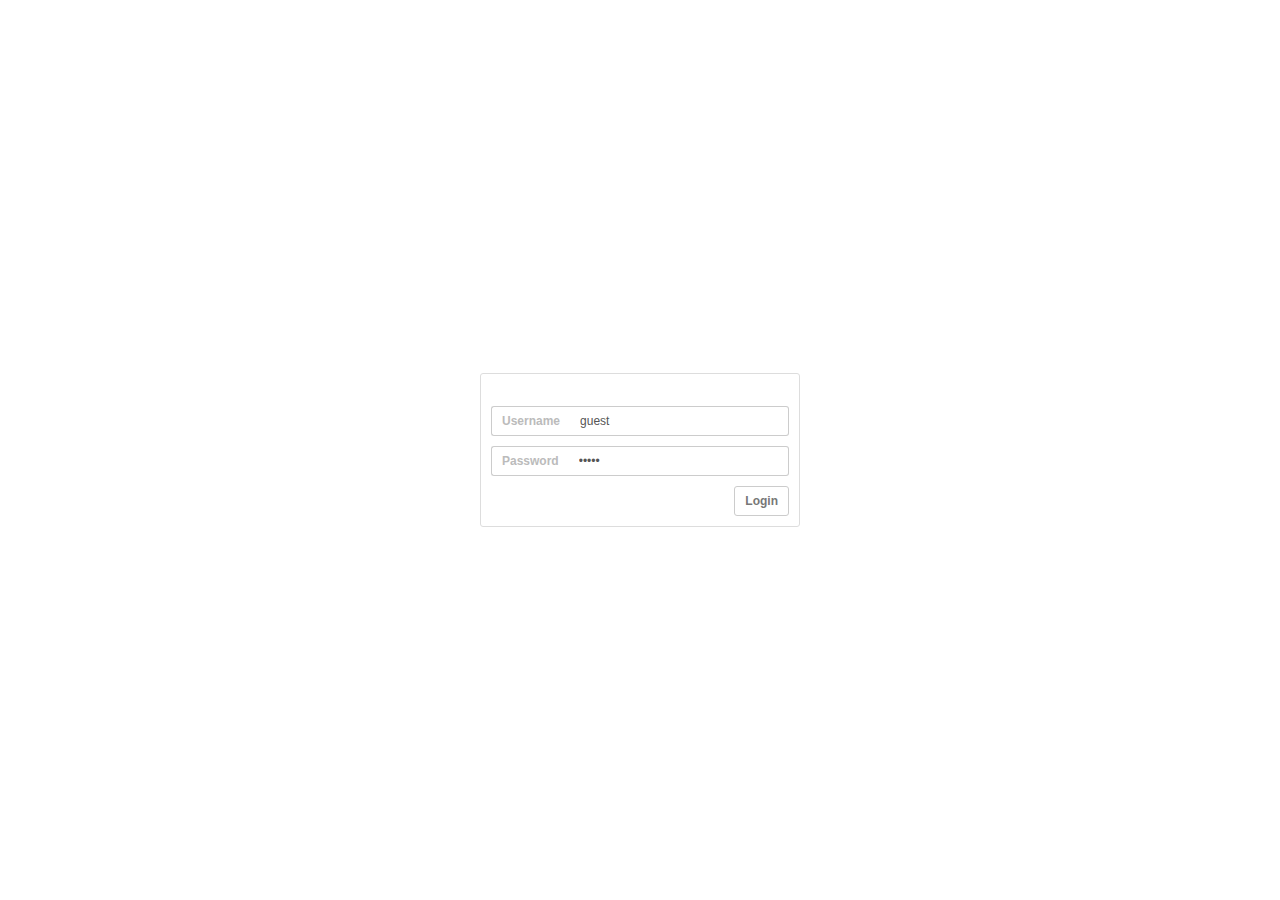
==== webroot/index.html @ 04de3b09 "Initial commit" ====
<html lang="en">
	<head>
		<meta name="viewport" content="width=device-width, initial-scale=1">

		<link rel="stylesheet" type="text/css" href="css/style.css">
		<link rel="stylesheet" type="text/css" href="libs/bootstrap/css/bootstrap.min.css">
		<link rel="stylesheet" type="text/css" href="libs/datetimepicker/css/datetimepicker.css">

		<script type="text/javascript" src="libs/jquery/jquery-2.1.1.min.js"></script>
		<script type="text/javascript" src="libs/bootstrap/js/bootstrap.min.js"></script>
		<script type="text/javascript" src="libs/angularjs/angular.min.js"></script>
		<script type="text/javascript" src="libs/angularjs/angular-route.min.js"></script>
		<script type="text/javascript" src="libs/angularjs/angular-resource.min.js"></script>

		<script type="text/javascript" src="libs/datetimepicker/js/moment.min.js"></script>
		<script type="text/javascript" src="libs/datetimepicker/js/datetimepicker.js"></script>

		<script type="text/javascript" src="app.js"></script>
		<script type="text/javascript" src="directives.js"></script>
		<script type="text/javascript" src="factories.js"></script>
		<script type="text/javascript" src="controllers.js"></script>
		<script type="text/javascript" src="services.js"></script>

	</head>
	<body>
		<div id="stage" ng-app="app" ng-controller="defaultController">
			<div style="overflow-y:scroll" ng-view></div>
		</div>
	</body>
</html>
---- webroot/css/style.css ----
ul {
    list-style-type: none;
    margin: 0px;
    padding: 0px;
    padding-left: 10px;
}
#stage {
	overflow-y:scroll;
	transition: all 0.35s ease;
}
#stage,
#stage .table {
	color: #888;
	font-size: 14px;
}
#stage a {
	text-decoration: none;
}
.input-group>.input-group-addon,
.btn.btn-default {
	color: #777;
}
#login-window-container {
	width: 100%;
	height: 100%;
}
#login-window {
	padding: 10px;
	width: 320px;
	border: 1px solid #ddd;
	border-radius: 3px;
}
#login-window-header {
	height: 22px;
}
#login-window-body>.input-group>.input-group-addon {
	background: none;
	color: #bbb;
}
#login-window-body>.input-group>.form-control {
	border-left: none;
	box-shadow: none;
}
#login-window-body>.input-group>.form-control:focus {
	border-color: #ccc;
}
#login-window-footer {
	text-align: right;
	padding-top: 10px;
}
#logout-btn {
	color: #888;
}
#logout-btn:hover {
	color: #428bca
}
.view-defaults {
	width: 94%;
	margin-left: auto;
	margin-right: auto;
}

#page-header {
	padding-top: 10px;
	padding-bottom: 10px;
	width: 94%;
	margin-left: auto;
	margin-right: auto;
}

.code-block {
	font-family: Menlo,Monaco,Consolas,"Courier New",monospace;
	color: #428bca;
	padding: 10px;
	border-radius: 3px;
	border: 1px solid #ccc;
}
.code-block.details {
	width:100%;
	height:100%;
	border-left: none;
	border-radius: 0 3px 3px 0;
}

#root-container {
	position:absolute;
	top: 0px;
	left: 20%;
	right: 0;
	border-right:1px solid #aaa;
	padding: 20px;
	overflow-x:hidden;
	overflow-y:scroll;
	height:100%;
}
#left-side-pane {
	position: fixed;
	top: 0;
	left: 0;
	width: 20%;
	bottom: 0;
	background: #656565;
}
.left-side-anno-type {
	padding:5px 10px;
	cursor:pointer;
	font-size:12px;
	color: #bbb;
	border-radius: 2px 0 0 2px;
	transition:all 0.35s ease;
}
.anno-tag-kv-input:hover,
.left-side-anno-type:hover {
	color: #eee;
	background: rgba(0,0,0,0.1);
}

table.table[time-dimension] .btn.btn-default:active,
input[type='checkbox']:focus,
input[type='checkbox']:active {
	outline: none !important;
}
table.table[time-dimension] .form-control {
	color: #777;
}

table.table[time-dimension] .input-group-addon,
table.table[time-dimension] .form-control,
table.table[time-dimension] .btn.btn-default {
	background: none;
}
table.table[time-dimension]>tbody>tr:first-child>td {
	padding-top: 20px;
}
table.table[time-dimension] .btn.btn-default {
	border-radius: 2px;
}
table.table[time-dimension] select {
	-webkit-appearance:none;
	background: none;
	border: none;
}
table.table.anno-table>tbody>tr:first-child>td {
	/*border-top: none;*/
	border-top: none;
	vertical-align: middle;
}
#message-search {
	padding: 0;
	text-align: center;
	border-bottom: 1px solid #888;
}
#message-search > div {
	font-weight: bold;
}
#message-search > input {
	width:90%;
	border:none;
	box-shadow:none;
	padding:5px;
}
#message-search > input:active,
#message-search > input:focus {
	outline: none;
}
.input-group.anno-tag-kv-input>.form-control:hover {
	border-color: 1px solid rgba(0, 0, 0, 0.06);
	box-shadow: inset 0 1px 1em rgba(0, 0, 0, 0.075);
}

.anno-tag-kv-input>.form-control,
.anno-tag-kv-input {
	transition: all 0.35s ease;
}
.anno-tag-kv {
	font-size: 11px;
	margin: 1px;
	display: inline-block;
}
.anno-tag-kv .anno-tag-v,
.anno-tag-kv .anno-tag-k {
	padding: 3px 5px;
	font-weight: bold;
	border: 1px solid #ddd;
	display: inline-block;
}
.anno-tag-kv .anno-tag-k {
	border-radius: 2px 0 0 2px;
	background: #efefef;
}
.anno-tag-kv .anno-tag-v {
	border-radius: 0 2px 2px 0; 
	border-left: none;
}
tr>td.anno-table-cell:first-child {
	transition: all 0.3s ease;
	border-left: 0px solid transparent;
	width: 240px;
}
table.table>tbody>tr>td.anno-table-cell {
	transition: all 0.35s ease;
	vertical-align: middle;
}
tr:hover>td.anno-table-cell:first-child {
	border-left-width: 7px;
}
td.anno-table-cell.tags-cell {
	width: 25%;
	text-align: right;
}
.input-group.transparent >.input-group-btn >.btn.btn-default,
.input-group.transparent >.form-control,
.input-group.transparent >.input-group-addon {
	background: none;
	border:none;
	box-shadow: none;
	border-radius: 0;
}
.input-group.transparent.dark >.input-group-btn >.btn.btn-default,
.input-group.transparent.dark >.form-control,
.input-group.transparent.dark >.input-group-addon {
	color: #bbb;
}
.side-pane-header {
	font-weight:bold;
	padding:5px 10px 10px 10px;
	color:#bbb;
}

select.max-results-opts {
	-webkit-appearance:none;
	background: transparent;
	color: #bbb;
	border-radius: 2px;
	padding: 3px;
	padding-bottom: 2px;
	font-size: 11px;
	border: 1px solid #888;
	cursor: pointer;
	transition: all 0.35s ease;
}
select.max-results-opts:hover {
	border-color: #aaa;
	color: #ddd;
}
---- webroot/libs/datetimepicker/css/datetimepicker.css ----
/**
 * @license angular-bootstrap-datetimepicker  version: 0.3.7
 * (c) 2013-2014 Knight Rider Consulting, Inc. http://www.knightrider.com
 * License: MIT
 */

.datetimepicker {
    padding: 4px;
    margin-top: 1px;
    -webkit-border-radius: 4px;
    -moz-border-radius: 4px;
    border-radius: 4px;
    direction: ltr;
    width: 320px;
}

.datetimepicker.datetimepicker-rtl {
    direction: rtl;
}

.datetimepicker.datetimepicker-rtl table tr td span {
    float: right;
}

.datetimepicker-dropdown, .datetimepicker-dropdown-left {
    top: 0;
    left: 0;
}

[class*=" datetimepicker-dropdown"]:before {
    content: '';
    display: inline-block;
    border-left: 7px solid transparent;
    border-right: 7px solid transparent;
    border-bottom: 7px solid #ccc;
    border-bottom-color: rgba(0, 0, 0, 0.2);
    position: absolute;
}

[class*=" datetimepicker-dropdown"]:after {
    content: '';
    display: inline-block;
    border-left: 6px solid transparent;
    border-right: 6px solid transparent;
    border-bottom: 6px solid #ffffff;
    position: absolute;
}

[class*=" datetimepicker-dropdown-top"]:before {
    content: '';
    display: inline-block;
    border-left: 7px solid transparent;
    border-right: 7px solid transparent;
    border-top: 7px solid #ccc;
    border-top-color: rgba(0, 0, 0, 0.2);
    border-bottom: 0;
}

[class*=" datetimepicker-dropdown-top"]:after {
    content: '';
    display: inline-block;
    border-left: 6px solid transparent;
    border-right: 6px solid transparent;
    border-top: 6px solid #ffffff;
    border-bottom: 0;
}

.datetimepicker-dropdown-bottom-left:before {
    top: -7px;
    right: 6px;
}

.datetimepicker-dropdown-bottom-left:after {
    top: -6px;
    right: 7px;
}

.datetimepicker-dropdown-bottom-right:before {
    top: -7px;
    left: 6px;
}

.datetimepicker-dropdown-bottom-right:after {
    top: -6px;
    left: 7px;
}

.datetimepicker-dropdown-top-left:before {
    bottom: -7px;
    right: 6px;
}

.datetimepicker-dropdown-top-left:after {
    bottom: -6px;
    right: 7px;
}

.datetimepicker-dropdown-top-right:before {
    bottom: -7px;
    left: 6px;
}

.datetimepicker-dropdown-top-right:after {
    bottom: -6px;
    left: 7px;
}

.datetimepicker > div {
    display: none;
}

.datetimepicker.minutes div.datetimepicker-minutes {
    display: block;
}

.datetimepicker.hours div.datetimepicker-hours {
    display: block;
}

.datetimepicker.days div.datetimepicker-days {
    display: block;
}

.datetimepicker.months div.datetimepicker-months {
    display: block;
}

.datetimepicker.years div.datetimepicker-years {
    display: block;
}

.datetimepicker table {
    margin: 0;
}

.datetimepicker .table td,
.datetimepicker .table th {
    text-align: center;
    width: 14.6%;
    height: 20px;
    border-radius: 2px;
    border: none;
}
.datetimepicker .table-striped > tbody > tr:nth-child(odd) > td, .datetimepicker .table-striped > tbody > tr:nth-child(odd) > td,
.datetimepicker .table-striped > tbody > tr:nth-child(odd) > td, .datetimepicker .table-striped > tbody > tr:nth-child(odd) > th {
  background-color: transparent;
}
.datetimepicker table tr td.minute:hover {
    background: #eeeeee;
    cursor: pointer;
}

.datetimepicker table tr td.hour:hover {
    background: #eeeeee;
    cursor: pointer;
}

.datetimepicker table tr td.day:hover {
    background: #eeeeee;
    cursor: pointer;
}

.datetimepicker table tr td.past,
.datetimepicker table tr td.future {
    color: #999999;
}

.datetimepicker table tr td.disabled,
.datetimepicker table tr td.disabled:hover {
    background: none;
    color: #999999;
    cursor: default;
}

.datetimepicker table tr td.today,
.datetimepicker table tr td.today:hover,
.datetimepicker table tr td.today.disabled,
.datetimepicker table tr td.today.disabled:hover {
    background-color: #fde19a;
    background-image: -moz-linear-gradient(top, #fdd49a, #fdf59a);
    background-image: -ms-linear-gradient(top, #fdd49a, #fdf59a);
    background-image: -webkit-gradient(linear, 0 0, 0 100%, from(#fdd49a), to(#fdf59a));
    background-image: -webkit-linear-gradient(top, #fdd49a, #fdf59a);
    background-image: -o-linear-gradient(top, #fdd49a, #fdf59a);
    background-image: linear-gradient(top, #fdd49a, #fdf59a);
    background-repeat: repeat-x;
    filter: progid:DXImageTransform.Microsoft.gradient(startColorstr='#fdd49a', endColorstr='#fdf59a', GradientType=0);
    border-color: #fdf59a #fdf59a #fbed50;
    border-color: rgba(0, 0, 0, 0.1) rgba(0, 0, 0, 0.1) rgba(0, 0, 0, 0.25);
    filter: progid:DXImageTransform.Microsoft.gradient(enabled=false);
}


.datetimepicker table tr td.today:hover,
.datetimepicker table tr td.today:hover:hover,
.datetimepicker table tr td.today.disabled:hover,
.datetimepicker table tr td.today.disabled:hover:hover,
.datetimepicker table tr td.today:active,
.datetimepicker table tr td.today:hover:active,
.datetimepicker table tr td.today.disabled:active,
.datetimepicker table tr td.today.disabled:hover:active,
.datetimepicker table tr td.today.active,
.datetimepicker table tr td.today:hover.active,
.datetimepicker table tr td.today.disabled.active,
.datetimepicker table tr td.today.disabled:hover.active,
.datetimepicker table tr td.today.disabled,
.datetimepicker table tr td.today:hover.disabled,
.datetimepicker table tr td.today.disabled.disabled,
.datetimepicker table tr td.today.disabled:hover.disabled,
.datetimepicker table tr td.today[disabled],
.datetimepicker table tr td.today:hover[disabled],
.datetimepicker table tr td.today.disabled[disabled],
.datetimepicker table tr td.today.disabled:hover[disabled] {
    background-color: #fdf59a;
}

.datetimepicker table tr td.today:active,
.datetimepicker table tr td.today:hover:active,
.datetimepicker table tr td.today.disabled:active,
.datetimepicker table tr td.today.disabled:hover:active,
.datetimepicker table tr td.today.active,
.datetimepicker table tr td.today:hover.active,
.datetimepicker table tr td.today.disabled.active,
.datetimepicker table tr td.today.disabled:hover.active {
    background-color: #fbf069 \9;
}

.datetimepicker table tr td.active,
.datetimepicker table tr td.active:hover,
.datetimepicker table tr td.active.disabled,
.datetimepicker table tr td.active.disabled:hover {
    background-color: #777;
    /*
    background-color: #006dcc;
    background-image: -moz-linear-gradient(top, #0088cc, #0044cc);
    background-image: -ms-linear-gradient(top, #0088cc, #0044cc);
    background-image: -webkit-gradient(linear, 0 0, 0 100%, from(#0088cc), to(#0044cc));
    background-image: -webkit-linear-gradient(top, #0088cc, #0044cc);
    background-image: -o-linear-gradient(top, #0088cc, #0044cc);
    background-image: linear-gradient(top, #0088cc, #0044cc);*/
    background-repeat: repeat-x;
    filter: progid:DXImageTransform.Microsoft.gradient(startColorstr='#0088cc', endColorstr='#0044cc', GradientType=0);
    border-color: #0044cc #0044cc #002a80;
    border-color: rgba(0, 0, 0, 0.1) rgba(0, 0, 0, 0.1) rgba(0, 0, 0, 0.25);
    filter: progid:DXImageTransform.Microsoft.gradient(enabled=false);
    color: #fff;
    text-shadow: 0 -1px 0 rgba(0, 0, 0, 0.25);
}

.datetimepicker table tr td.active:hover,
.datetimepicker table tr td.active:hover:hover,
.datetimepicker table tr td.active.disabled:hover,
.datetimepicker table tr td.active.disabled:hover:hover,
.datetimepicker table tr td.active:active,
.datetimepicker table tr td.active:hover:active,
.datetimepicker table tr td.active.disabled:active,
.datetimepicker table tr td.active.disabled:hover:active,
.datetimepicker table tr td.active.active,
.datetimepicker table tr td.active:hover.active,
.datetimepicker table tr td.active.disabled.active,
.datetimepicker table tr td.active.disabled:hover.active,
.datetimepicker table tr td.active.disabled,
.datetimepicker table tr td.active:hover.disabled,
.datetimepicker table tr td.active.disabled.disabled,
.datetimepicker table tr td.active.disabled:hover.disabled,
.datetimepicker table tr td.active[disabled],
.datetimepicker table tr td.active:hover[disabled],
.datetimepicker table tr td.active.disabled[disabled],
.datetimepicker table tr td.active.disabled:hover[disabled] {
    /*background-color: #0044cc;*/
    background-color: #777;
}

.datetimepicker table tr td.active:active,
.datetimepicker table tr td.active:hover:active,
.datetimepicker table tr td.active.disabled:active,
.datetimepicker table tr td.active.disabled:hover:active,
.datetimepicker table tr td.active.active,
.datetimepicker table tr td.active:hover.active,
.datetimepicker table tr td.active.disabled.active,
.datetimepicker table tr td.active.disabled:hover.active {
    background-color: #003399 \9;
}

.datetimepicker table tr td span {
    display: block;
    width: 23%;
    height: 54px;
    line-height: 54px;
    float: left;
    margin: 1%;
    cursor: pointer;
    border-radius: 2px;
}

.datetimepicker span.hour {
    height: 26px;
    line-height: 26px;
}

.datetimepicker span.minute {
    height: 26px;
    line-height: 26px;
}

.datetimepicker table tr td span:hover {
    background: #eeeeee;
}

.datetimepicker table tr td span.disabled,
.datetimepicker table tr td span.disabled:hover {
    background: none;
    color: #999999;
    cursor: default;
}

.datetimepicker table tr td span.active,
.datetimepicker table tr td span.active:hover,
.datetimepicker table tr td span.active.disabled,
.datetimepicker table tr td span.active.disabled:hover {
    background-color: #777;
    /*
    background-color: #006dcc;
    background-image: -moz-linear-gradient(top, #0088cc, #0044cc);
    background-image: -ms-linear-gradient(top, #0088cc, #0044cc);
    background-image: -webkit-gradient(linear, 0 0, 0 100%, from(#0088cc), to(#0044cc));
    background-image: -webkit-linear-gradient(top, #0088cc, #0044cc);
    background-image: -o-linear-gradient(top, #0088cc, #0044cc);
    background-image: linear-gradient(top, #0088cc, #0044cc);*/
    background-repeat: repeat-x;
    filter: progid:DXImageTransform.Microsoft.gradient(startColorstr='#0088cc', endColorstr='#0044cc', GradientType=0);
    border-color: #0044cc #0044cc #002a80;
    border-color: rgba(0, 0, 0, 0.1) rgba(0, 0, 0, 0.1) rgba(0, 0, 0, 0.25);
    filter: progid:DXImageTransform.Microsoft.gradient(enabled=false);
    color: #fff;
    text-shadow: 0 -1px 0 rgba(0, 0, 0, 0.25);
}

.datetimepicker table tr td span.active:hover,
.datetimepicker table tr td span.active:hover:hover,
.datetimepicker table tr td span.active.disabled:hover,
.datetimepicker table tr td span.active.disabled:hover:hover,
.datetimepicker table tr td span.active:active,
.datetimepicker table tr td span.active:hover:active,
.datetimepicker table tr td span.active.disabled:active,
.datetimepicker table tr td span.active.disabled:hover:active,
.datetimepicker table tr td span.active.active,
.datetimepicker table tr td span.active:hover.active,
.datetimepicker table tr td span.active.disabled.active,
.datetimepicker table tr td span.active.disabled:hover.active,
.datetimepicker table tr td span.active.disabled,
.datetimepicker table tr td span.active:hover.disabled,
.datetimepicker table tr td span.active.disabled.disabled,
.datetimepicker table tr td span.active.disabled:hover.disabled,
.datetimepicker table tr td span.active[disabled],
.datetimepicker table tr td span.active:hover[disabled],
.datetimepicker table tr td span.active.disabled[disabled],
.datetimepicker table tr td span.active.disabled:hover[disabled] {
    /*background-color: #0044cc;*/
    background-color: #777;
}

.datetimepicker table tr td span.active:active,
.datetimepicker table tr td span.active:hover:active,
.datetimepicker table tr td span.active.disabled:active,
.datetimepicker table tr td span.active.disabled:hover:active,
.datetimepicker table tr td span.active.active,
.datetimepicker table tr td span.active:hover.active,
.datetimepicker table tr td span.active.disabled.active,
.datetimepicker table tr td span.active.disabled:hover.active {
    background-color: #003399 \9;
}

.datetimepicker table tr td span.past,
.datetimepicker table tr td span.future {
    color: #999999;
}



.datetimepicker thead tr:first-child th,
.datetimepicker tfoot tr:first-child th {
    cursor: pointer;
}

.datetimepicker thead tr:first-child th:hover,
.datetimepicker tfoot tr:first-child th:hover {
    background: #eeeeee;
}
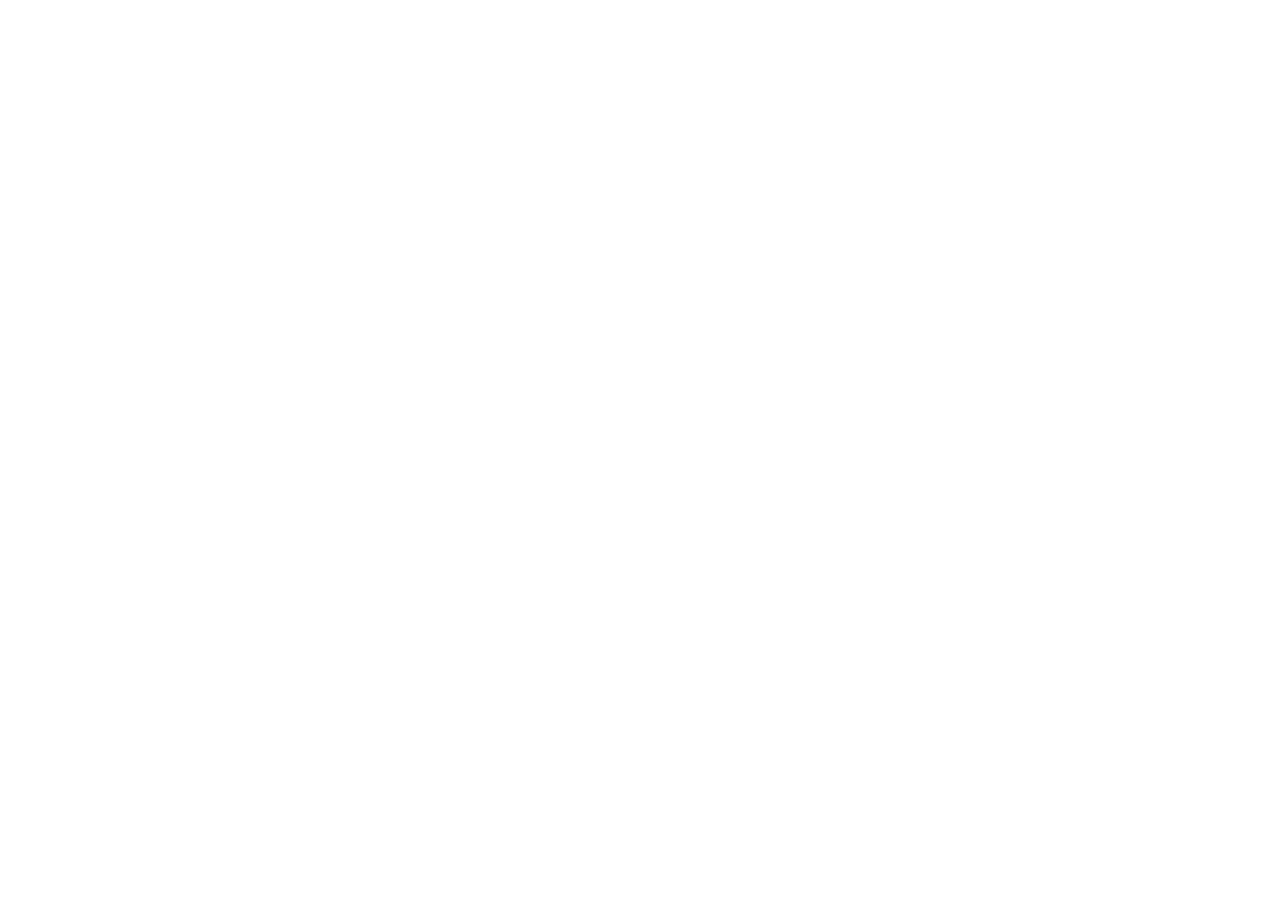
==== commit a145e701: "Use angular cdn" ====
--- a/webroot/index.html
+++ b/webroot/index.html
@@ -2,17 +2,18 @@
 	<head>
 		<meta name="viewport" content="width=device-width, initial-scale=1">
 
+		<link rel="stylesheet" type="text/css" href="//maxcdn.bootstrapcdn.com/bootstrap/3.3.1/css/bootstrap.min.css">
+		<link rel="stylesheet" type="text/css" href="libs/datetimepicker/css/datetimepicker.css">
 		<link rel="stylesheet" type="text/css" href="css/style.css">
-		<link rel="stylesheet" type="text/css" href="libs/bootstrap/css/bootstrap.min.css">
-		<link rel="stylesheet" type="text/css" href="libs/datetimepicker/css/datetimepicker.css">
 
-		<script type="text/javascript" src="libs/jquery/jquery-2.1.1.min.js"></script>
-		<script type="text/javascript" src="libs/bootstrap/js/bootstrap.min.js"></script>
-		<script type="text/javascript" src="libs/angularjs/angular.min.js"></script>
-		<script type="text/javascript" src="libs/angularjs/angular-route.min.js"></script>
-		<script type="text/javascript" src="libs/angularjs/angular-resource.min.js"></script>
+		<script type="text/javascript" src="//code.jquery.com/jquery-2.1.1.min.js"></script>
+		<script type="text/javascript" src="//maxcdn.bootstrapcdn.com/bootstrap/3.3.1/js/bootstrap.min.js"></script>
+		<script type="text/javascript" src="//cdnjs.cloudflare.com/ajax/libs/moment.js/2.8.4/moment.min.js"></script>
 
-		<script type="text/javascript" src="libs/datetimepicker/js/moment.min.js"></script>
+		<script type="text/javascript" src="//ajax.googleapis.com/ajax/libs/angularjs/1.2.28/angular.min.js"></script>
+		<script type="text/javascript" src="//ajax.googleapis.com/ajax/libs/angularjs/1.2.28/angular-route.min.js"></script>
+		<script type="text/javascript" src="//ajax.googleapis.com/ajax/libs/angularjs/1.2.28/angular-resource.min.js"></script>
+		
 		<script type="text/javascript" src="libs/datetimepicker/js/datetimepicker.js"></script>
 
 		<script type="text/javascript" src="app.js"></script>
--- a/webroot/css/style.css
+++ b/webroot/css/style.css
@@ -1,4 +1,3 @@
-
 ul {
     list-style-type: none;
     margin: 0px;
@@ -100,7 +99,7 @@
 	left: 0;
 	width: 20%;
 	bottom: 0;
-	background: #656565;
+	background: #505050;
 }
 .left-side-anno-type {
 	padding:5px 10px;
@@ -206,7 +205,7 @@
 	border-left-width: 7px;
 }
 td.anno-table-cell.tags-cell {
-	width: 25%;
+	width: 20%;
 	text-align: right;
 }
 .input-group.transparent >.input-group-btn >.btn.btn-default,
@@ -229,7 +228,11 @@
 }
 
 select.max-results-opts {
+	text-overflow: '';
+	text-indent: 1px;
+	-moz-appearance:none;
 	-webkit-appearance:none;
+	appearance:none;
 	background: transparent;
 	color: #bbb;
 	border-radius: 2px;
